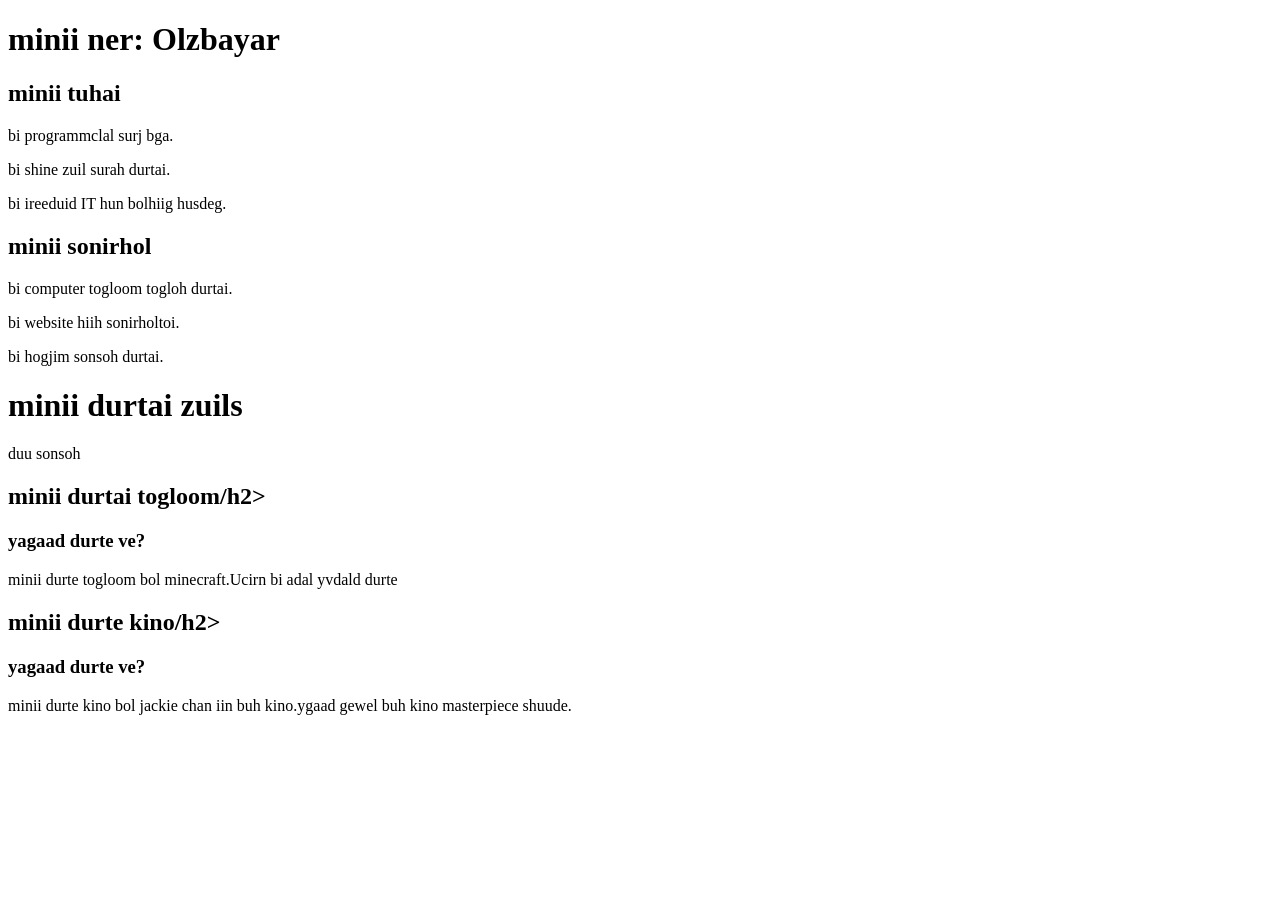
==== index.html @ 723e6676 "Add files via upload" ====
<!-- task_1 -->

<!-- <!DOCTYPE html>
<head>
    <title>My First Website</title>
</head>
<body>

    <h1>Sain baina uu!</h1>

    <h2>Minii ner: Olzbayr gedeg.</h2>

    <p>bi boovoo saaj bn.</p>
    <p>bi ooriin anhnii web hiij baina.</p>

</body>
</html> -->
<!-- task_2 -->
 
<!DOCTYPE html>
<head>
    <title>minii taniltsuulga</title>
</head>
<body>

    <h1>minii ner: Olzbayar</h1>

    <h2>minii tuhai</h2>
    <p>bi programmclal surj bga.</p>
    <p>bi shine zuil surah durtai.</p>
    <p>bi ireeduid IT hun bolhiig husdeg.</p>

    <h2>minii sonirhol</h2>
    <p>bi computer togloom togloh durtai.</p>
    <p>bi website hiih sonirholtoi.</p>
    <p>bi hogjim sonsoh durtai.</p>

</body>
</html>
<!-- task_3 -->

<!DOCTYPE html>
<head>
    <title>minii durte zuils</title>
</head>
<body>

    <h1>minii durtai zuils</h1>
    <p>duu sonsoh</p>
    <h2>minii durtai togloom/h2>

    <h3>yagaad durte ve?</h3>
    <p>minii durte togloom bol minecraft.Ucirn bi adal yvdald durte</p>

    <h2>minii durte kino/h2>

    <h3>yagaad durte ve?</h3>
    <p>minii durte kino bol jackie chan iin buh kino.ygaad gewel buh kino masterpiece shuude.</p>

</body>
</html>
<!-- task_4 -->
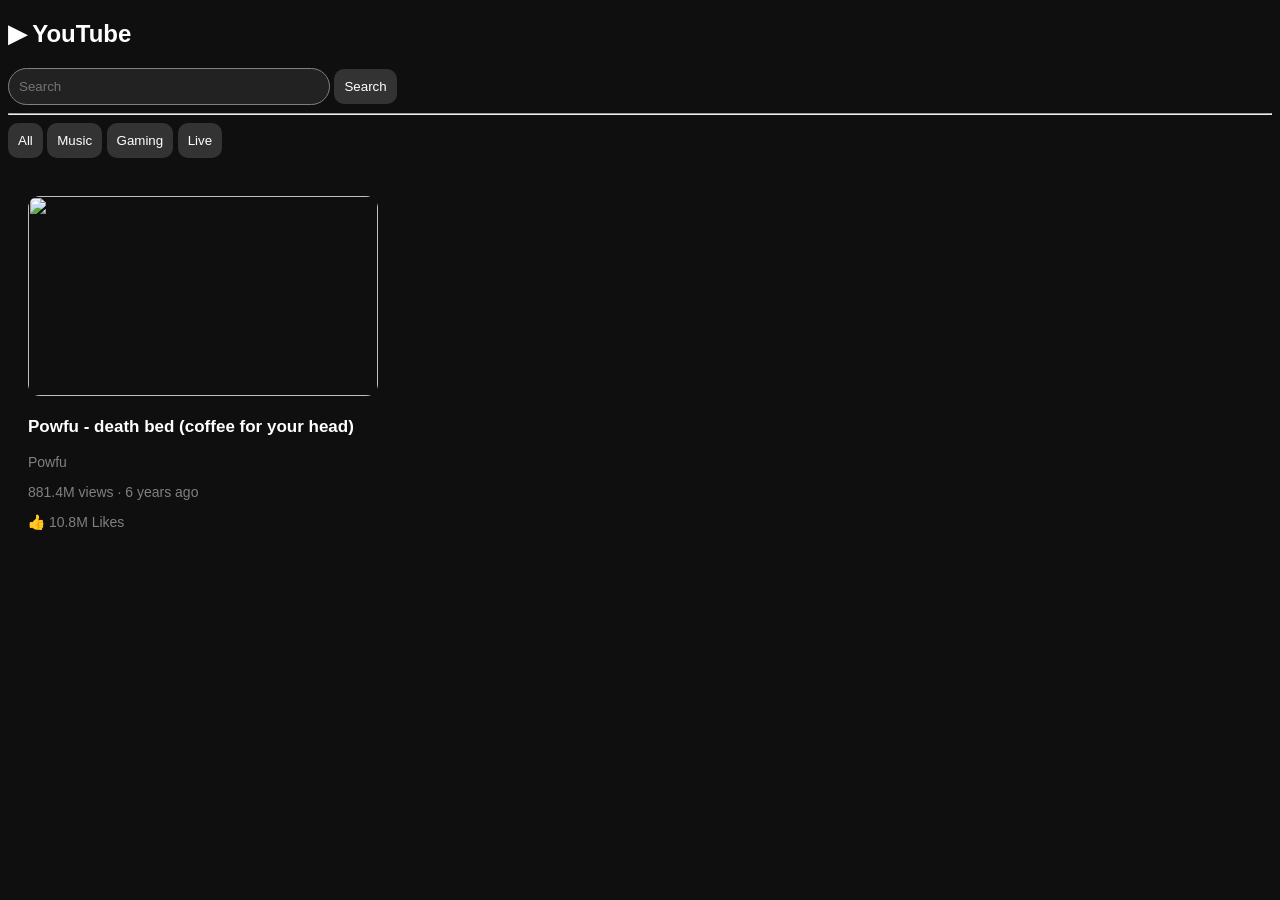
==== commit 2ae925f4: "Add files via upload" ====
--- a/index.html
+++ b/index.html
@@ -1,64 +1,41 @@
-<!-- task_1 -->
 
-<!-- <!DOCTYPE html>
+<!DOCTYPE html>
+<html>
 <head>
-    <title>My First Website</title>
+    <title>YouTube</title>
+    <link rel="stylesheet" href="style.css">
 </head>
 <body>
 
-    <h1>Sain baina uu!</h1>
+    <h2>▶ YouTube</h2>
 
-    <h2>Minii ner: Olzbayr gedeg.</h2>
+    <input type="text" placeholder="Search">
+    <button>Search</button>
 
-    <p>bi boovoo saaj bn.</p>
-    <p>bi ooriin anhnii web hiij baina.</p>
+    <hr>
 
-</body>
-</html> -->
-<!-- task_2 -->
- 
-<!DOCTYPE html>
-<head>
-    <title>minii taniltsuulga</title>
-</head>
-<body>
+    <button>All</button>
+    <button>Music</button>
+    <button>Gaming</button>
+    <button>Live</button>
 
-    <h1>minii ner: Olzbayar</h1>
+    <br><br>
 
-    <h2>minii tuhai</h2>
-    <p>bi programmclal surj bga.</p>
-    <p>bi shine zuil surah durtai.</p>
-    <p>bi ireeduid IT hun bolhiig husdeg.</p>
+    <div class="video">
 
-    <h2>minii sonirhol</h2>
-    <p>bi computer togloom togloh durtai.</p>
-    <p>bi website hiih sonirholtoi.</p>
-    <p>bi hogjim sonsoh durtai.</p>
+        <a href="https://youtu.be/jJPMnTXl63E" target="_blank">
+            <img src="https://img.youtube.com/vi/jJPMnTXl63E/hqdefault.jpg">
+        </a>
+
+        <h3>Powfu - death bed (coffee for your head)</h3>
+
+        <p>Powfu</p>
+
+        <p>881.4M views · 6 years ago</p>
+
+        <p>👍 10.8M Likes</p>
+
+    </div>
 
 </body>
 </html>
-<!-- task_3 -->
-
-<!DOCTYPE html>
-<head>
-    <title>minii durte zuils</title>
-</head>
-<body>
-
-    <h1>minii durtai zuils</h1>
-    <p>duu sonsoh</p>
-    <h2>minii durtai togloom/h2>
-
-    <h3>yagaad durte ve?</h3>
-    <p>minii durte togloom bol minecraft.Ucirn bi adal yvdald durte</p>
-
-    <h2>minii durte kino/h2>
-
-    <h3>yagaad durte ve?</h3>
-    <p>minii durte kino bol jackie chan iin buh kino.ygaad gewel buh kino masterpiece shuude.</p>
-
-</body>
-</html>
-<!-- task_4 -->
-
-
--- a/style.css
+++ b/style.css
@@ -0,0 +1,47 @@
+
+body {
+    background-color: #0f0f0f;
+    color: white;
+    font-family: Arial;
+}
+
+h2 {
+    color: white;
+}
+
+input {
+    width: 300px;
+    padding: 10px;
+    border-radius: 20px;
+    background-color: #222;
+    color: white;
+    border: 1px solid gray;
+}
+
+button {
+    padding: 10px;
+    background-color: #333;
+    color: white;
+    border: none;
+    border-radius: 10px;
+}
+
+.video {
+    width: 350px;
+    margin: 20px;
+}
+
+.video img {
+    width: 350px;
+    height: 200px;
+    border-radius: 12px;
+}
+
+.video h3 {
+    font-size: 17px;
+}
+
+.video p {
+    color: gray;
+    font-size: 14px;
+}
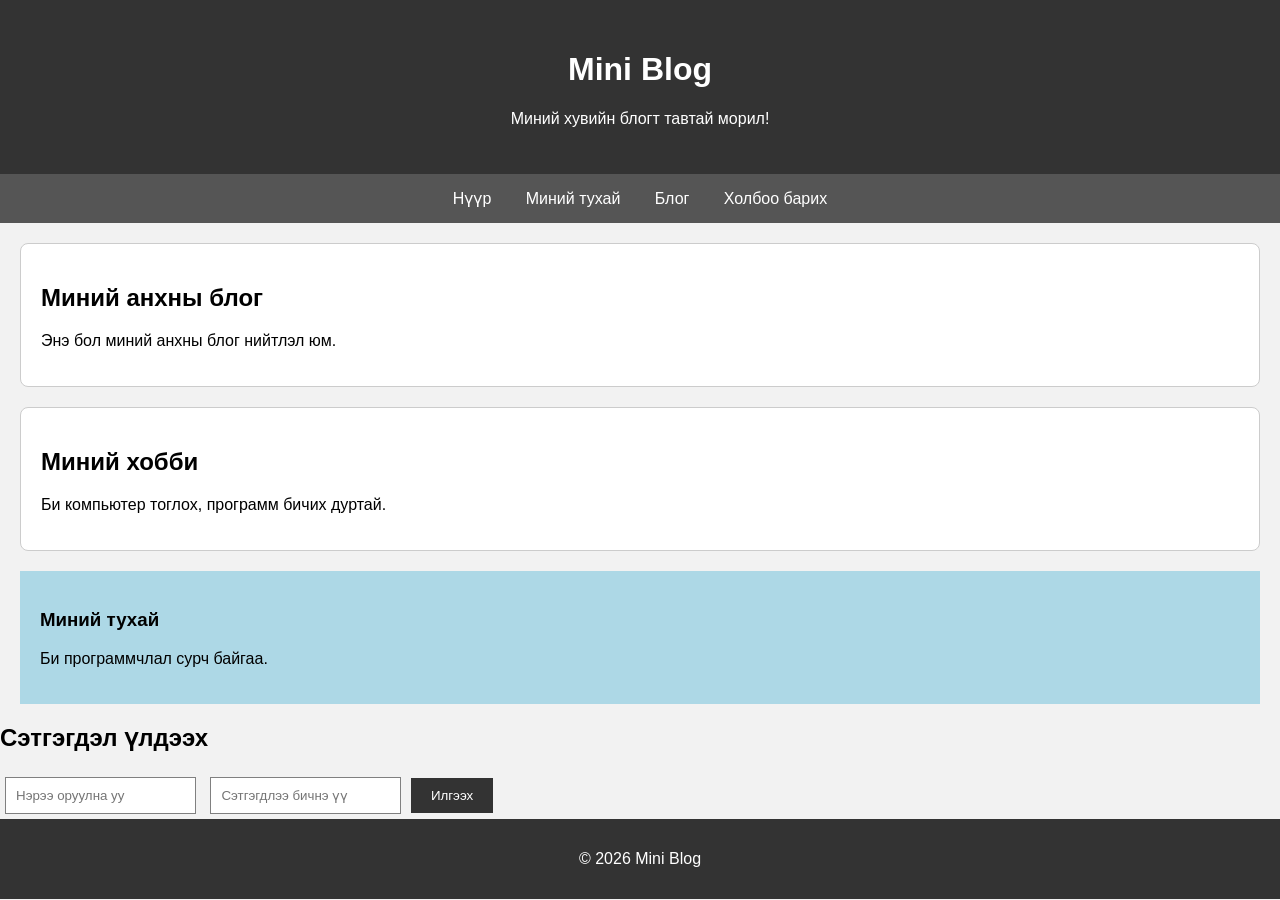
==== commit 0969508e: "Add files via upload" ====
--- a/index.html
+++ b/index.html
@@ -1,41 +1,53 @@
-
 <!DOCTYPE html>
-<html>
+<html lang="mn">
 <head>
-    <title>YouTube</title>
+    <title>Mini Blog</title>
     <link rel="stylesheet" href="style.css">
 </head>
 <body>
 
-    <h2>▶ YouTube</h2>
+    <header>
+        <h1>Mini Blog</h1>
+        <p>Миний хувийн блогт тавтай морил!</p>
+    </header>
 
-    <input type="text" placeholder="Search">
-    <button>Search</button>
+    <nav>
+        <a href="#">Нүүр</a>
+        <a href="#">Миний тухай</a>
+        <a href="#">Блог</a>
+        <a href="#">Холбоо барих</a>
+    </nav>
 
-    <hr>
+    <main>
+        <article>
+            <h2>Миний анхны блог</h2>
+            <p>Энэ бол миний анхны блог нийтлэл юм.</p>
+        </article>
 
-    <button>All</button>
-    <button>Music</button>
-    <button>Gaming</button>
-    <button>Live</button>
+        <article>
+            <h2>Миний хобби</h2>
+            <p>Би компьютер тоглох, программ бичих дуртай.</p>
+        </article>
 
-    <br><br>
+        <aside class="sidebar">
+            <h3>Миний тухай</h3>
+            <p>Би программчлал сурч байгаа.</p>
+        </aside>
 
-    <div class="video">
+        <section>
+            <h2>Сэтгэгдэл үлдээх</h2>
 
-        <a href="https://youtu.be/jJPMnTXl63E" target="_blank">
-            <img src="https://img.youtube.com/vi/jJPMnTXl63E/hqdefault.jpg">
-        </a>
+            <form>
+                <input type="text" placeholder="Нэрээ оруулна уу">
+                <input type="text" placeholder="Сэтгэгдлээ бичнэ үү">
+                <button type="submit">Илгээх</button>
+            </form>
+        </section>
+    </main>
 
-        <h3>Powfu - death bed (coffee for your head)</h3>
-
-        <p>Powfu</p>
-
-        <p>881.4M views · 6 years ago</p>
-
-        <p>👍 10.8M Likes</p>
-
-    </div>
+    <footer>
+        <p>© 2026 Mini Blog</p>
+    </footer>
 
 </body>
-</html>
+</html>
--- a/style.css
+++ b/style.css
@@ -1,47 +1,66 @@
-
+/* 2. Body */
 body {
-    background-color: #0f0f0f;
-    color: white;
-    font-family: Arial;
+    font-family: Arial, sans-serif;
+    background-color: #f2f2f2;
+    margin: 0;
 }
 
-h2 {
+/* 3. Header */
+header {
+    background-color: #333;
     color: white;
+    padding: 30px;
+    text-align: center;
 }
 
+/* 4. Nav */
+nav {
+    background-color: #555;
+    padding: 15px;
+    text-align: center;
+}
+
+nav a {
+    color: white;
+    text-decoration: none;
+    margin: 15px;
+}
+
+/* 5. Article */
+article {
+    background-color: white;
+    border: 1px solid #ccc;
+    padding: 20px;
+    margin: 20px;
+    border-radius: 8px;
+}
+
+/* 6. Aside */
+.sidebar {
+    background-color: lightblue;
+    padding: 20px;
+    margin: 20px;
+}
+
+/* 7. Form */
 input {
-    width: 300px;
     padding: 10px;
-    border-radius: 20px;
-    background-color: #222;
-    color: white;
+    margin: 5px;
     border: 1px solid gray;
 }
 
 button {
-    padding: 10px;
     background-color: #333;
     color: white;
+    padding: 10px 20px;
     border: none;
-    border-radius: 10px;
+    cursor: pointer;
 }
 
-.video {
-    width: 350px;
-    margin: 20px;
-}
-
-.video img {
-    width: 350px;
-    height: 200px;
-    border-radius: 12px;
-}
-
-.video h3 {
-    font-size: 17px;
-}
-
-.video p {
-    color: gray;
-    font-size: 14px;
-}
+/* 8. Footer */
+footer {
+    background-color: #333;
+    color: white;
+    text-align: center;
+    padding: 15px;
+}
